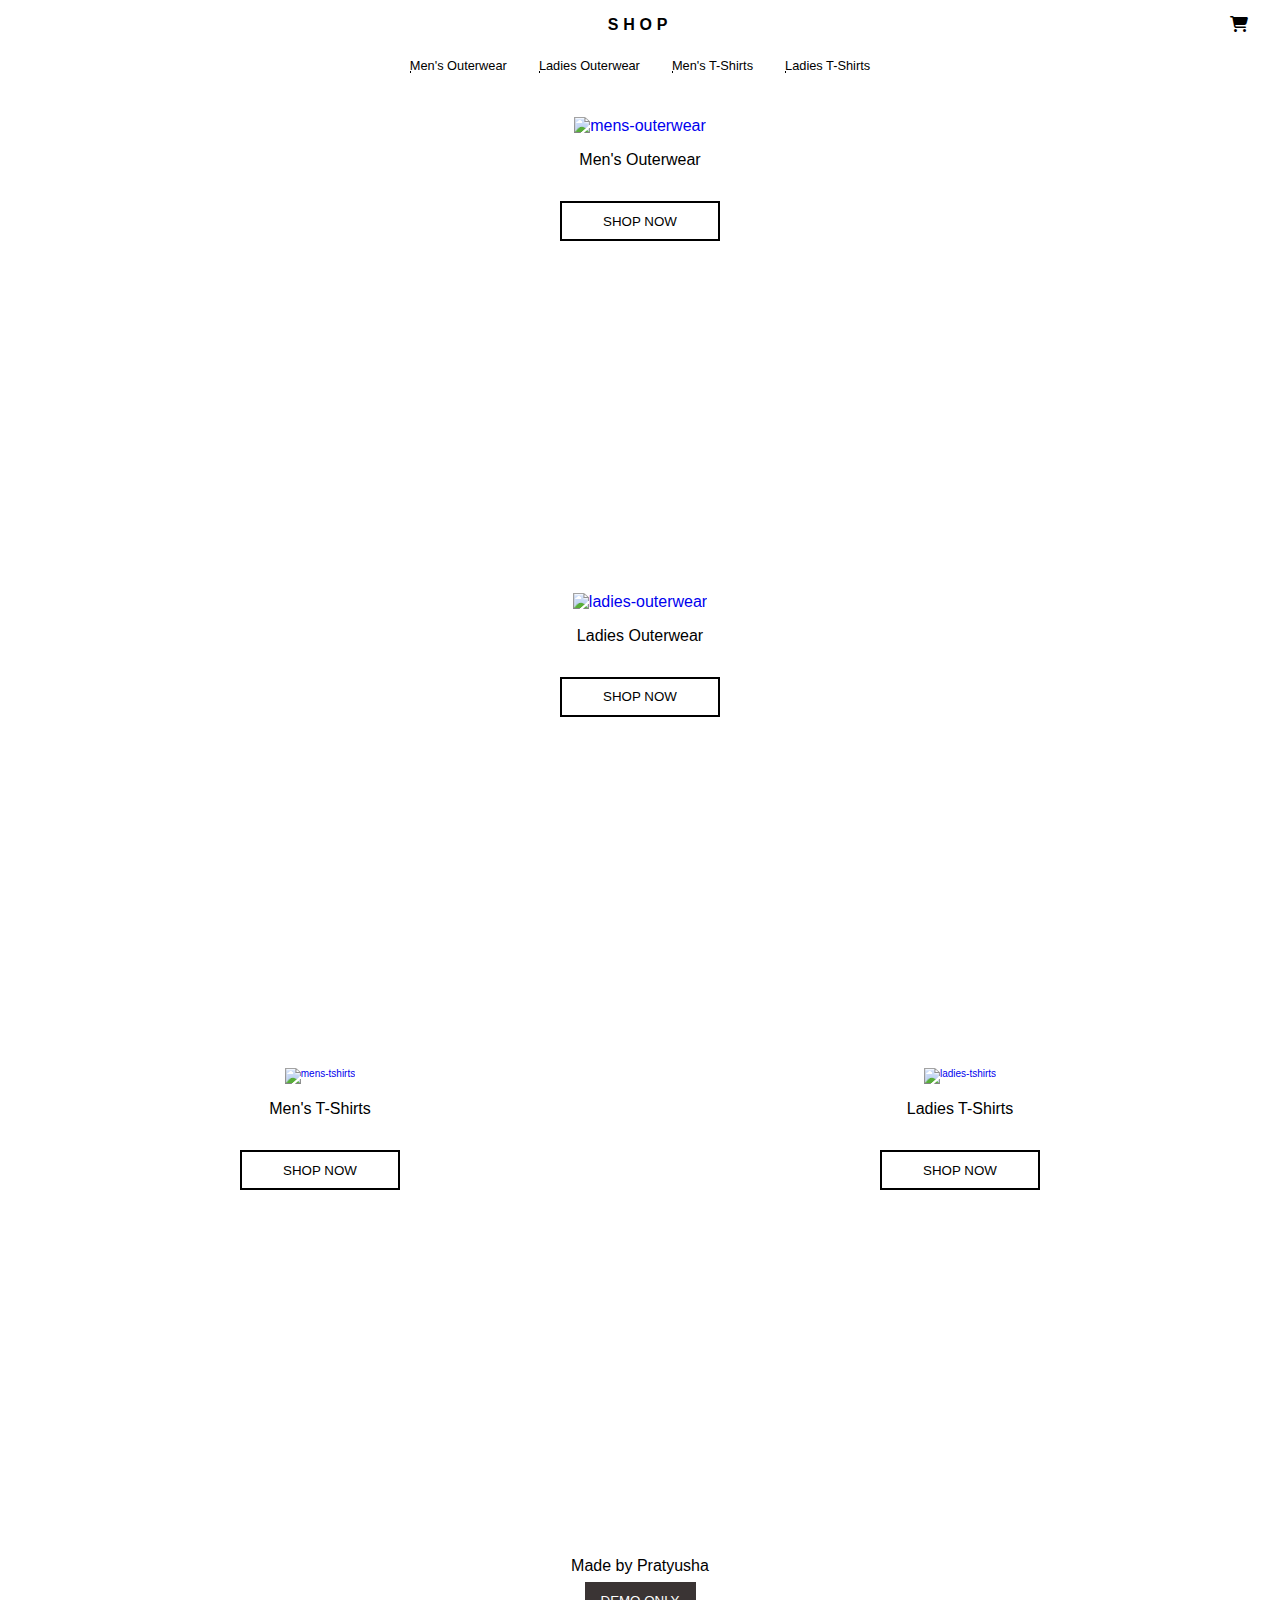
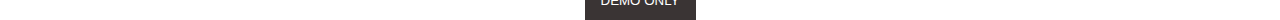
==== index.html @ d7ed0148 "Add polymer project" ====
<!DOCTYPE html>
<html lang="en">
  <head>
    <meta charset="UTF-8" />
    <meta name="viewport" content="width=device-width, initial-scale=1.0" />
    <title>Home</title>
    <link
      rel="stylesheet"
      href="https://cdnjs.cloudflare.com/ajax/libs/font-awesome/6.6.0/css/all.min.css"
    />
    <link rel="stylesheet" href="commonstyle.css" />
    <link rel="stylesheet" href="index.css" />
  </head>
  <body>
    <header class="header container-header">
      <nav>
        <div class="top-container-header">
          <div class="left-sidebar">
            <i class="fa-solid fa-bars fa-lg"></i>
          </div>
          <a href="index.html"> <h3 class="shop">SHOP</h3></a>
          <div class="right-sidebar">
            <a href="cart.html"><i class="fa-solid fa-cart-shopping fa-1g"></i></a>
          </div>
        </div>
        <ul class="bottom-container-header">
          <li><a href="mens-outerwear.html">Men's Outerwear</a></li>
          <li><a href="ladies-outwear.html">Ladies Outerwear</a></li>
          <li><a href="means-tshirts.html">Men's T-Shirts</a></li>
          <li><a href="ladies-tshirt.html">Ladies T-Shirts</a></li>
        </ul>
      
        <div class="mobile-menu">
          <ul>
            <li><a href="mens-outerwear.html">Men's Outerwear</a></li>
            <li><a href="ladies-outwear.html">Ladies Outerwear</a></li>
            <li><a href="mens-outerwear.html">Men's T-Shirt</a></li>
            <li><a href="mens-outerwear.html">Ladies T-Shirt</a></li>
          </ul>
        </div>
        <div class="shadow"></div>
      </nav>
    </header>
    <!-- main -->
    <main class="container">
      <!-- first -->
      <div class="card-item means-outerwear">
        <a href="mens-outerwear.html">
          <img
            src="https://shop.polymer-project.org/esm-bundled/images/mens_outerwear.jpg"
            alt="mens-outerwear"
            class="images"
          />
        </a>
        <h2>Men's Outerwear</h2>
        <a href="mens-outerwear.html"
          ><button class="shop-button">SHOP NOW</button></a
        >
      </div>
      <!-- second -->
      <div class="card-item ladies-outerwear">
        <a href="mens-outerwear.html">
          <img
            src="https://shop.polymer-project.org/esm-bundled/images/ladies_outerwear.jpg"
            alt="ladies-outerwear"
            class="images"
          />
        </a>
        <h2>Ladies Outerwear</h2>
        <a href="mens-outerwear.html"
          ><button class="shop-button">SHOP NOW</button></a
        >
      </div>
      <!-- third -->
      <div class="sub-container">
        <div class="card-item mens-tshirts">
          <a href="mens-outerwear.html">
            <img
              src="https://shop.polymer-project.org/esm-bundled/images/mens_tshirts.jpg"
              alt="mens-tshirts"
              class="images"
            />
          </a>
          <h2>Men's T-Shirts</h2>
          <a href="mens-outerwear.html"
            ><button class="shop-button">SHOP NOW</button></a
          >
        </div>
        <!-- fourth -->
        <div class="card-item ladies-tshirts">
          <a href="mens-outerwear.html">
            <img
              src="https://shop.polymer-project.org/esm-bundled/images/ladies_tshirts.jpg"
              alt="ladies-tshirts"
              class="images"
            />
          </a>
          <h2>Ladies T-Shirts</h2>
          <a href="mens-outerwear.html"
            ><button class="shop-button">SHOP NOW</button></a
          >
        </div>
      </div>
    </main>
    <!-- footer -->
    <footer class="footer">
      <p>Made by Pratyusha</p>
      <button class="footer-button">DEMO ONLY</button>
    </footer>
    <script>
      const hamBurgerButton = document.querySelector(".fa-lg");
      const mobileMenu = document.querySelector(".mobile-menu");
      const shadow = document.querySelector(".shadow");

      hamBurgerButton.addEventListener("click", () => {
        mobileMenu.classList.add("active");
        shadow.classList.add("active");
      });

      shadow.addEventListener("click", function (event) {
        if (
          !hamBurgerButton.contains(event.target) &&
          !mobileMenu.contains(event.target)
        ) {
          mobileMenu.classList.remove("active");
          shadow.classList.remove("active");
        }
      });




    </script>
  </body>
</html>
---- commonstyle.css ----
* {
  margin: 0;
  padding: 0;
  box-sizing: border-box;
}
body {
  height: 100vh;
  width: 100vw;
  font-family: "Roboto", "Noto", sans-serif;
}
html {
  scroll-behavior: smooth;
}


/* mobile-menu */
.mobile-menu {
  position: fixed;
  display: flex;
  gap: 2rem;
  top: 0;
  left: -600px;
  width: 250px;
  padding: 30px 0;
  height: 100%;
  z-index: 100000;
  background-color: #fff;

  transition: left 0.3s ease-in-out;
}
.shadow {
  position: fixed;
  pointer-events: none;
  opacity: 0;
  top: 0;
  right: 0;
  height: 100%;
  width: 100%;
  z-index: 10000;
  background-color: rgba(0, 0, 0, 0.5);
}
.shadow.active {
  opacity: 1;
  pointer-events: auto;
  transition: 0.4s ease;
}
.mobile-menu.active {
  left: 0;
}
.mobile-menu ul li {
  margin-top: 2rem;
}
.mobile-menu ul li a {
  color: rgb(97, 92, 92);
  font-size: small;
  margin-left: 2rem;
}

/* header */
header h3 {
  letter-spacing: 0.3rem;
}
.container-header {
  display: flex;
  flex-direction: column;
}
.top-container-header {
  display: flex;
  justify-content: space-between;
  align-items: center;
  padding: 1rem 2rem 0;
}
.bottom-container-header {
  display: none;
}
a {
  text-decoration: none;
}
a.hover {
  pointer-events: none;
  color: gray; /* Optional: Make it look disabled */
  cursor: default; /* Optional: Show a default (non-clickable) cursor */
}
.right-sidebar a {
  color: black;
}

.bottom-container-header a {
  color: inherit;
  color: black;
}
/* .bottom-container-header a
 {
  text-decoration: none;
}

.bottom-container-header a:active
 {
  text-decoration: underline;
  transform: 0.5 ses;
} */
.bottom-container-header a {
  position: relative;
  color: black;
  text-decoration: none;
}

.bottom-container-header a::after {
  content: "";
  position: absolute;
  width: 1px;
  height: 2px;
  bottom: 0;
  left: 0;
  background-color: black;
  transition: width 0.3s ease-in-out;
}

.bottom-container-header a.active::after {
  width: 100%;
  transition-delay: 0.9s;
  border-bottom:2px solid black ;
}

.shop {
  color: black;
  font-size: medium;
}
/* footer */
.footer {
  text-align: center;
  line-height: 2rem;
  margin-top: 0.4rem;
}
.footer-button {
  border: none;
  background-color: rgb(58, 52, 52);
  color: #ffff;
  padding: 0.7rem 1rem;
}
.footer-button:hover {
  background-color: rgb(58, 52, 52);
}


/* alldata */
span {
  color: gray;
}

button:hover {
  background-color: black;
  color: wheat;
}

/* header bottom */
@media (min-width: 768px) {
  .left-sidebar {
    visibility: hidden;
  }
  .bottom-container-header {
    display: flex;
    justify-content: center;
    gap: 0 2rem;
    padding: 1.5rem;
    font-size: 0.8rem;
    list-style: none;
  }
}

@media (min-width: 1440px) {
  .left-sidebar {
    visibility: hidden;
  }
}
---- index.css ----
/* Add this to your CSS */
.nav-link {
  text-decoration: none;
  padding-bottom: 5px;
}

.nav-link.active {
  border-bottom: 2px solid #000; /* Customize border style */
}

/* Add this to your CSS */
.nav-link {
  text-decoration: none;
  padding-bottom: 5px;
}

.nav-link.active {
  border-bottom: 2px solid #000; /* Customize border style */
}

/* cards */
.card-item {
  text-align: center;
  margin-bottom: 1.6rem;
  position: relative;
  top:200%;
}
.container h2 {
  margin: 1rem;
  font-weight: normal;
  font-size: medium;

}
.images {
  object-fit: cover;
}
.shop-button {
  border: none;
  cursor: pointer;
  background-color: #ffff;
  border: 2px solid black;
  height: 2.5rem;
  width: 140rem;
  

}
.sub-container {
  display: flex;
  font-size: x-small;
}
.mens-tshirts {
  width: 50%;
}
.ladies-tshirts {
  width: 50%;
}

/* small */
@media (min-width: 300px) {
  .card-item {
    width: 100%;
    height: 354px;
  }
  .images {
    width: 100%;
    height: 240px;
  }
  .shop-button {
    width: 10rem;
    margin-top: 1rem;
  }
  .container{
    margin-top: 20px;
  }
}
/* medium */
@media (min-width: 768px) {
  .card-item {
    width: 100%;
    height: 450px;
  }
  .images {
    width: 100%;
    height: 320px;
  }
}
/* large */
@media (min-width: 1440px) {
  .images {
    width: 100%;
    height: 320px;
  }
  .card-item {
    width: 1440px;
    height: 450px;
  }
}
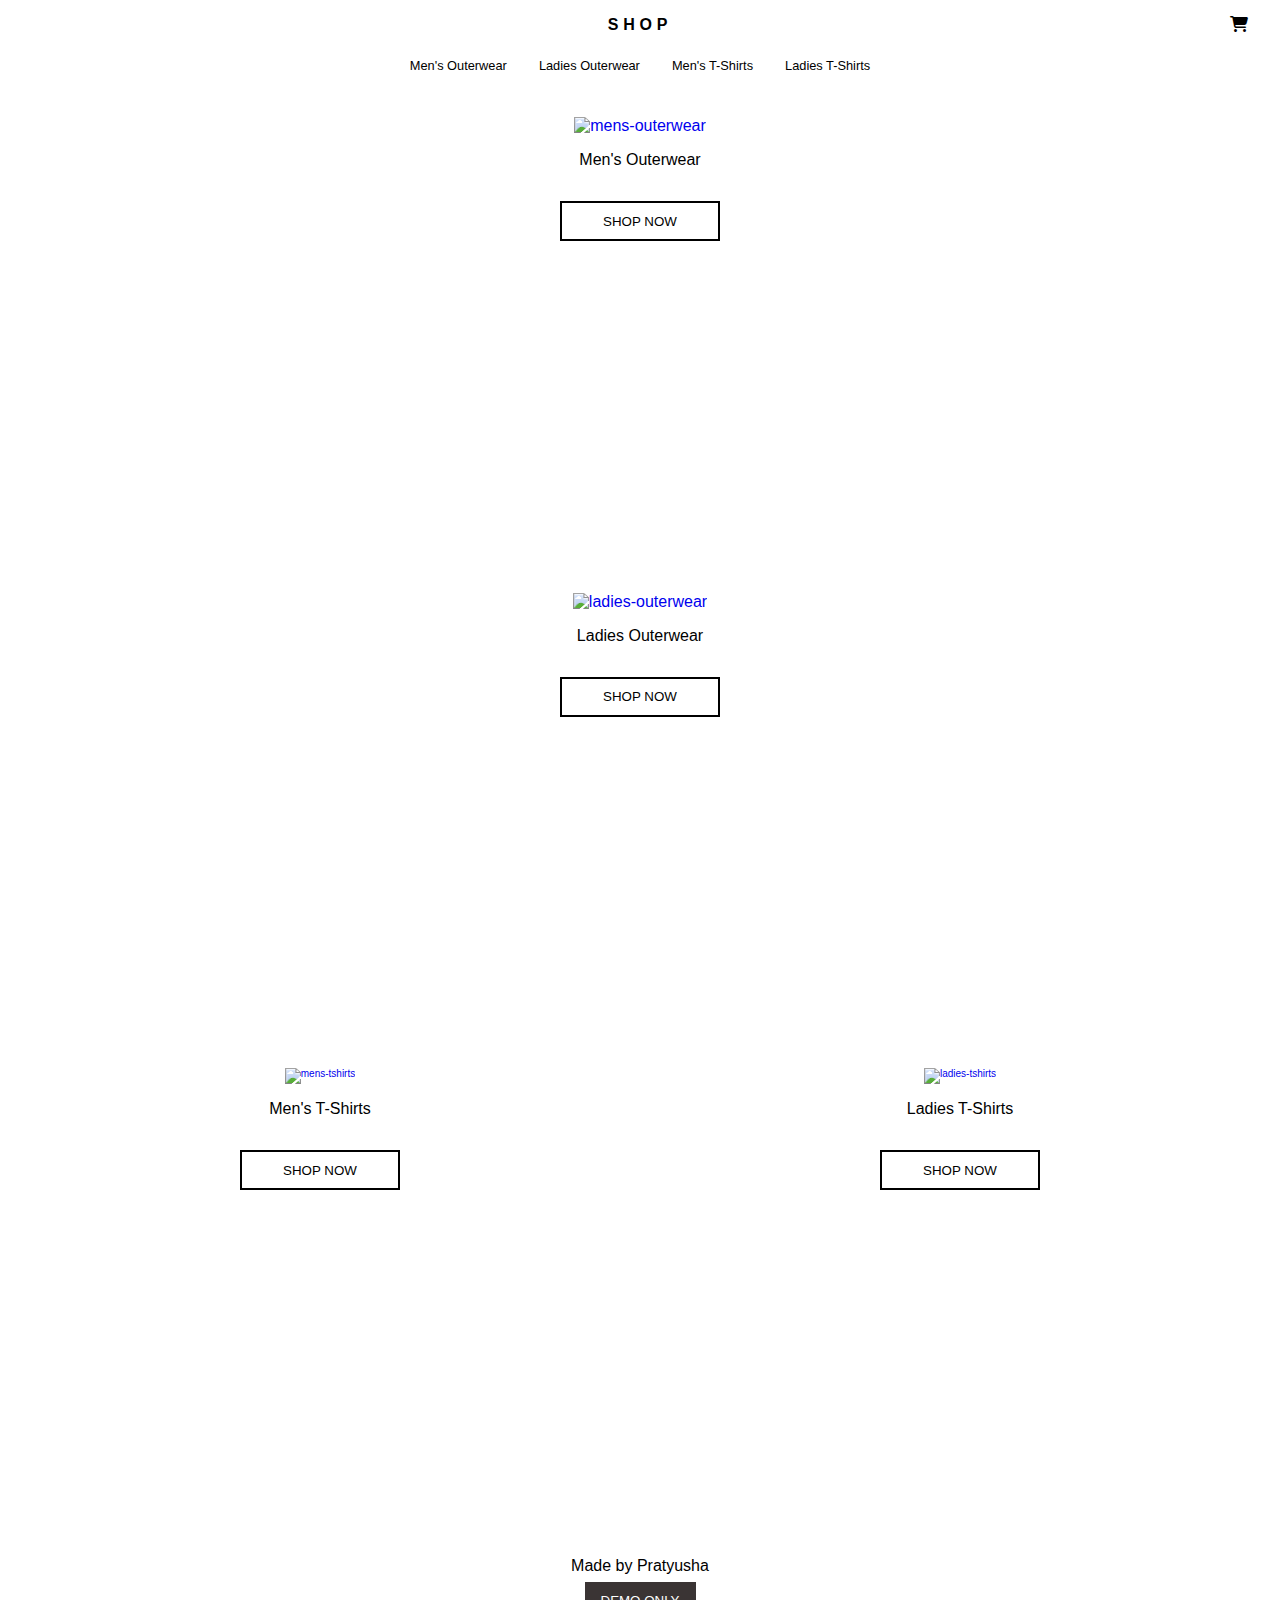
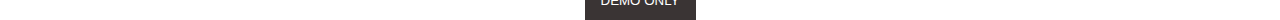
==== commit 70e30fb3: "Add polymer project" ====
--- a/index.html
+++ b/index.html
@@ -29,7 +29,7 @@
           <li><a href="means-tshirts.html">Men's T-Shirts</a></li>
           <li><a href="ladies-tshirt.html">Ladies T-Shirts</a></li>
         </ul>
-      
+     
         <div class="mobile-menu">
           <ul>
             <li><a href="mens-outerwear.html">Men's Outerwear</a></li>
--- a/commonstyle.css
+++ b/commonstyle.css
@@ -11,7 +11,14 @@
 html {
   scroll-behavior: smooth;
 }
-
+.bottom-container-header {
+  display: flex;
+  justify-content: center;
+  gap: 0 2rem;
+  padding: 1.5rem;
+  font-size: 0.8rem;
+  list-style: none; /* This removes the bullet points */
+}
 
 /* mobile-menu */
 .mobile-menu {
@@ -73,14 +80,6 @@
 .bottom-container-header {
   display: none;
 }
-a {
-  text-decoration: none;
-}
-a.hover {
-  pointer-events: none;
-  color: gray; /* Optional: Make it look disabled */
-  cursor: default; /* Optional: Show a default (non-clickable) cursor */
-}
 .right-sidebar a {
   color: black;
 }
@@ -88,38 +87,10 @@
 .bottom-container-header a {
   color: inherit;
   color: black;
-}
-/* .bottom-container-header a
- {
   text-decoration: none;
 }
-
-.bottom-container-header a:active
- {
-  text-decoration: underline;
-  transform: 0.5 ses;
-} */
-.bottom-container-header a {
-  position: relative;
-  color: black;
+a{
   text-decoration: none;
-}
-
-.bottom-container-header a::after {
-  content: "";
-  position: absolute;
-  width: 1px;
-  height: 2px;
-  bottom: 0;
-  left: 0;
-  background-color: black;
-  transition: width 0.3s ease-in-out;
-}
-
-.bottom-container-header a.active::after {
-  width: 100%;
-  transition-delay: 0.9s;
-  border-bottom:2px solid black ;
 }
 
 .shop {
@@ -141,7 +112,6 @@
 .footer-button:hover {
   background-color: rgb(58, 52, 52);
 }
-
 
 /* alldata */
 span {
